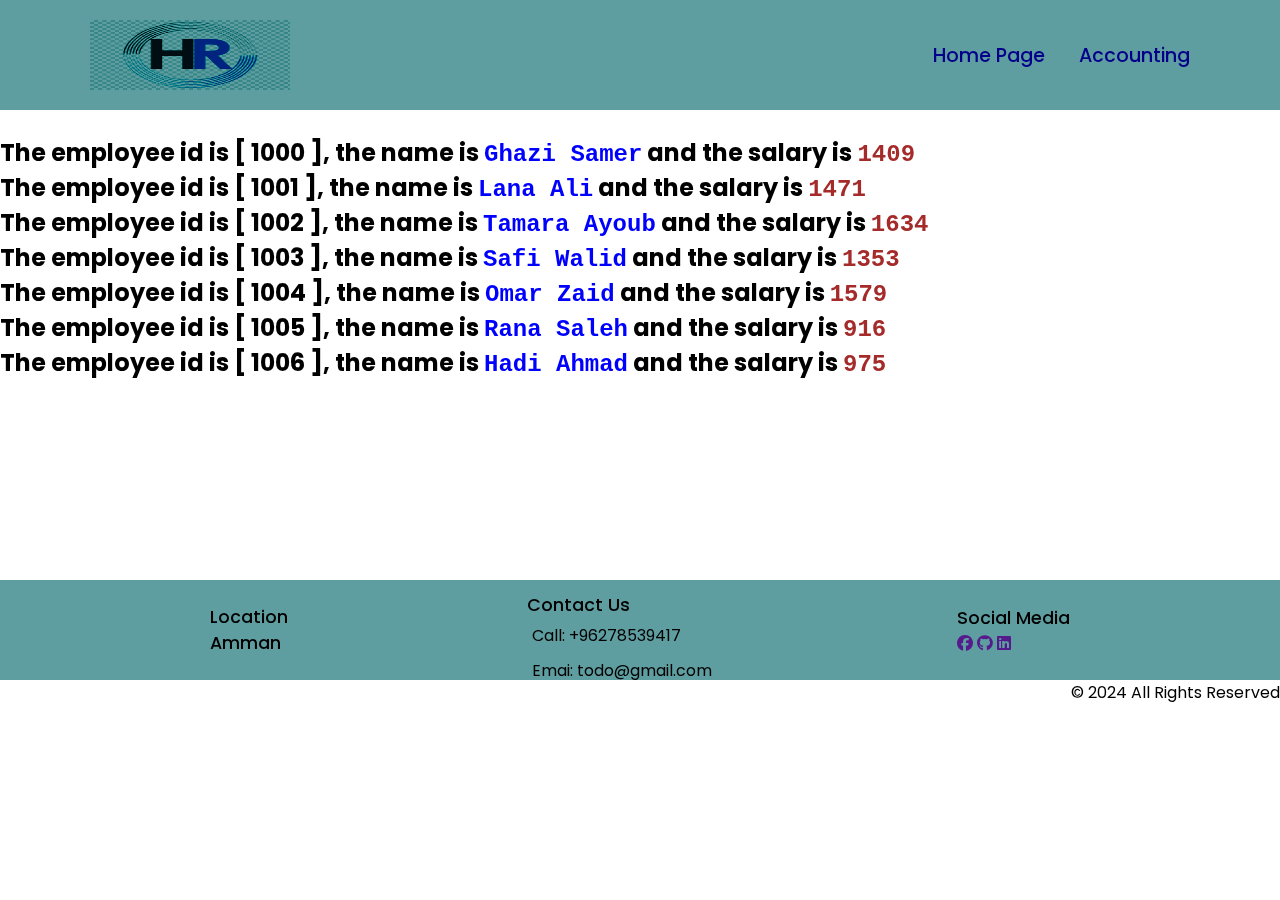
==== index.html @ a0c4df04 "create employee page" ====
<!DOCTYPE html>
<html lang="en">
<head>
    <meta charset="UTF-8">
    <meta name="viewport" content="width=device-width, initial-scale=1.0">
    <link rel="stylesheet" href="https://cdnjs.cloudflare.com/ajax/libs/font-awesome/6.5.1/css/all.min.css">
    <link rel="stylesheet" href="style.css">
    <title>HR-management-system</title>
</head>
<body>
    <header>
        <img src="HR.jpg" alt="LogoForWebsite">
    <nav>       
        <a href="index.html">Home Page</a>
        <a href="accounting.html">Accounting</a>
    </nav>
    
    </header>

    <main>
       <section id="employeesInfo">
       
       </section>
    </main>
    <br>
    <script src="app.js"></script>
    
    <footer>
        <section>
            <p>Location</p>
            <p>Amman</p>
        </section>

        <section class="Contact">
            <p>Contact Us</p>
            <a href="#">Call: +96278539417</a>
            <a href="#">Emai: todo@gmail.com</a>
        </section>

        <section class="socialMedia">
            <p>Social Media</p>
                <a href=""><i class="fa-brands fa-facebook"></i></a>
                <a href=""><i class="fa-brands fa-github"></i></a>
                <a href=""><i class="fa-brands fa-linkedin"></i></a>
        </section>

    </footer>
    <p class="parFooter" style="text-align:right;">&copy; 2024 All Rights Reserved</p>
    
   

</body>
</html>
---- style.css ----
@import url('https://fonts.googleapis.com/css2?family=Poppins:ital,wght@0,100;0,200;0,300;0,400;0,500;0,600;0,700;0,800;0,900;1,100;1,200;1,300;1,400;1,500;1,600;1,700;1,800;1,900&display=swap');

* {
    font-family: "Poppins", sans-serif;
    margin: 0;
    padding: 0;
    box-sizing: border-box;
    scroll-behavior: smooth;
}

header {
    background-color:cadetblue;
    width: 100%;
    display: flex;
    justify-content: space-between;
    align-items: center;
    padding: 20px 90px;
}
header img {
    width: 200px;
    height: 70px;
    mix-blend-mode: color-burn;
}
nav a {
    text-decoration: none;
    color:darkblue;
    font-weight: 500;
    padding-left: 30px;

}

nav a {
    font-size: 1.2em;
}

.Contact a:hover {
    color:darkblue;
}

footer {
    display: flex;
    justify-content: space-around;
    margin-top: 200px;
    background-color:cadetblue;
    width: 100%;
    padding: 10px 90px;
    height: 100px;
    align-items: center;
}

.Contact {
    display: flex;
    justify-content: center;
    flex-direction: column;
    margin-top: 20px;
}

.Contact a,
.social a {
    text-decoration: none;
    color: black;
    padding: 5px;
}

footer p {
    font-weight: 500;
    font-size: 1.1em;
}
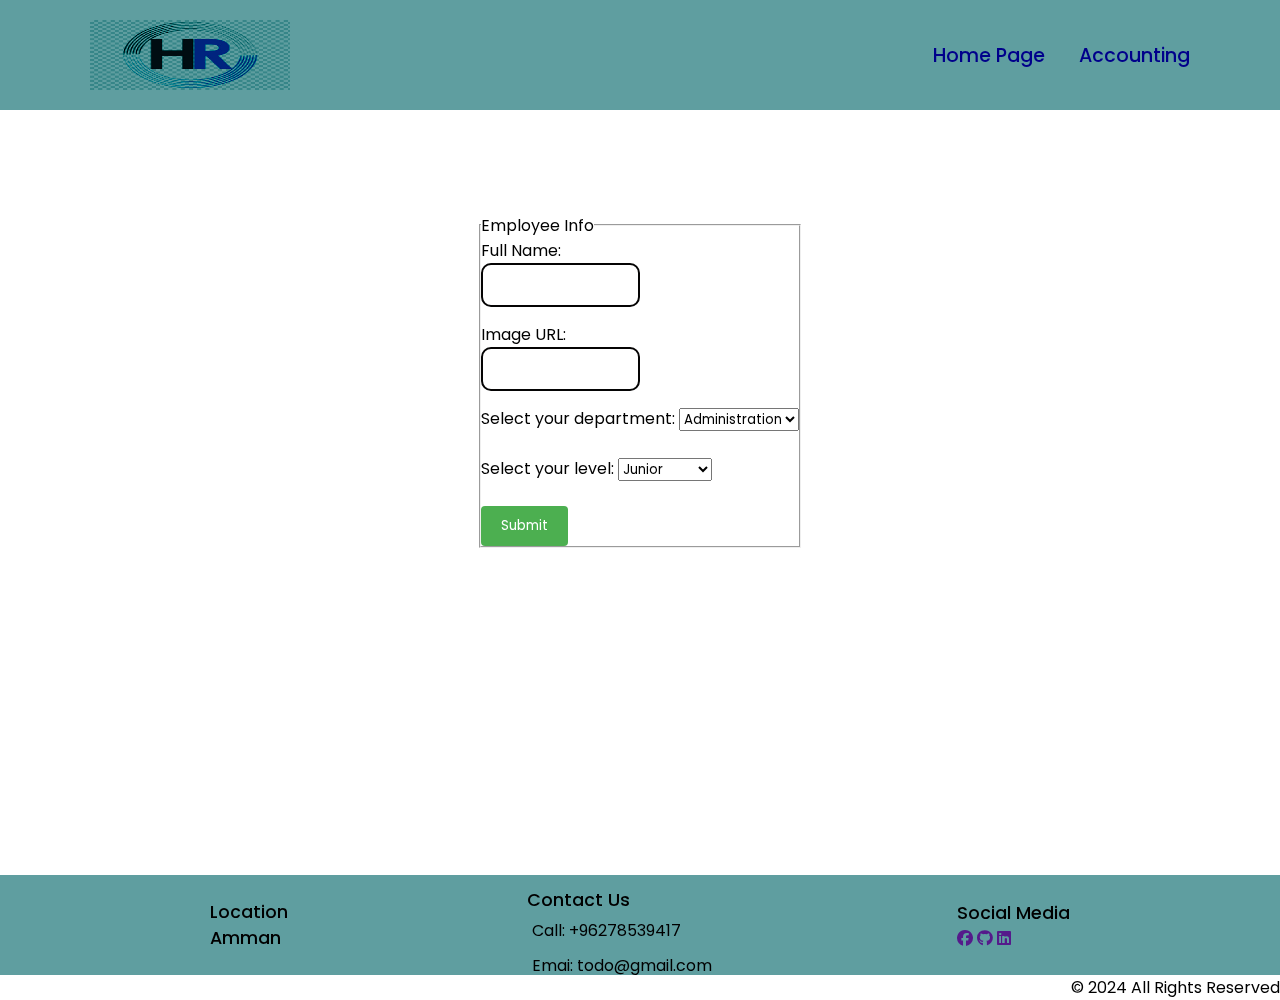
==== commit 177fd7a6: "adding cards for each employee" ====
--- a/index.html
+++ b/index.html
@@ -1,3 +1,4 @@
+
 <!DOCTYPE html>
 <html lang="en">
 <head>
@@ -8,6 +9,7 @@
     <title>HR-management-system</title>
 </head>
 <body>
+    
     <header>
         <img src="HR.jpg" alt="LogoForWebsite">
     <nav>       
@@ -19,8 +21,41 @@
 
     <main>
        <section id="employeesInfo">
-       
-       </section>
+        <div class ="formc">
+        <form id="formID">
+            <fieldset>
+                <legend>Employee Info</legend>
+            <label for="fullName" class="twoLable">Full Name:</label><br>
+            <input type="text" name="fullName" id="fullName"><br>
+            
+                <label for="imageURL" class="twoLable">Image URL:</label><br>
+                <input type="text" name="imageURL" id="imageURL"><br>
+           
+            
+            <label for="department" >Select your department:</label>
+            <select name="Department" id="department">
+                <option value="administration">Administration</option>
+                <option value="marketing">Marketing</option>
+                <option value="development">Development</option>
+                <option value="finance">Finance</option>
+            </select><br><br>
+            <label for="level">Select your level:</label>
+            <select name="Level" id="level">
+                <option value="Junior">Junior</option>
+                <option value="Mid-Senior">Mid-Senior</option>
+                <option value="Senior">Senior</option>
+            </select><br><br>
+          
+            <input type="submit" value="Submit" id="submit"><br>
+        </fieldset>
+        </form>
+    </div>
+
+    <section id="showEmployeeInfo">
+      <!-- show data for employee-->
+     
+    </section>
+      
     </main>
     <br>
     <script src="app.js"></script>
@@ -50,4 +85,103 @@
    
 
 </body>
-</html>+</html> 
+
+
+
+
+<!--<!DOCTYPE html>
+
+<html lang="en">
+<head>
+    <meta charset="UTF-8">
+    <meta name="viewport" content="width=device-width, initial-scale=1.0">
+    <!-- <link rel="stylesheet" href="css/style_index.css">
+    <link rel="stylesheet" href="css/all.min.css">
+    <link rel="preconnect" href="https://fonts.googleapis.com">
+<link rel="preconnect" href="https://fonts.gstatic.com" crossorigin>
+<link href="https://fonts.googleapis.com/css2?family=Roboto:ital,wght@0,100;0,300;0,400;0,500;0,700;0,900;1,100;1,300;1,400;1,500;1,700;1,900&display=swap" rel="stylesheet"> 
+    <title>Document</title>
+
+</head>
+<body>
+    <div class="container">
+    <header>
+        <section class="img">
+            <img src="https://img.freepik.com/free-vector/illustration-data-analysis-graph_53876-18131.jpg?size=626&ext=jpg&ga=GA1.2.1155843027.1710621006&semt=ais" alt="">
+        </section>
+            <nav>
+                <p><a href="index.html">Home</a></p>
+                <p><a href="accounting.html">Accounting</a></p>
+            </nav>
+    </header>
+    
+    <main class="main">
+        <section class="one">
+            <form action="#">
+                <fieldset>
+                    
+                    <div>
+                        <label for="name"> Name </label>
+                    <input type="text" name="names" placeholder="Full name" id="name">
+                    </div>
+                    <div>
+                        <label for="image">ImsgeUrl</label>
+                    <input type="text" name="image" id="image" >
+                    </div>
+                    
+                    <div class="select">
+                    <select name="Department" id="select_debartment" class="Department" aria-label="Department" >
+                        <option selected> Enter your Department</option>
+                        <option value="Administration">Administration</option>
+                        <option value="Marketing">Marketing</option>
+                        <option value="Development">Development</option>
+                        <option value="Finance">Finance</option>
+                    </select>     
+                        
+                    <select name="level" id="select_level" class="level" aria-label="level" >
+                        <option selected> Enter your level</option>
+                        <option value="Junior">Junior</option>
+                        <option value="Mid-Senior">Mid-Senior</option>
+                        <option value="Senior">Senior</option>     
+                    </select>
+                    </div>                 
+                    <input type="submit" name="" id="submit">
+                </fieldset>
+    
+            </form>
+
+        </section>
+        
+        <hr>
+        <section class="Employee">
+            
+            
+            <section class="Administration" ></section>
+            <br>
+            <section class="Marketing"></section>
+            <br>
+            <section class="Development"></section>
+            <br>
+            <section class="Finance"></section>
+        </section>
+        
+
+    </main>
+    <footer>
+        <section class="social_media">
+            <i class="fa-brands fa-whatsapp" style="width: 30px; height: 30px; border-radius: 50%; background-color: green; text-align: center; line-height: 30px; color: #fff;"></i>
+            <i class="fa-brands fa-instagram" style="width: 30px; height: 30px; border-radius: 50%; background-color: orange; text-align: center; line-height: 30px; color: #fff;"></i>
+            <i class="fa-brands fa-facebook" style="width: 30px; height: 30px; border-radius: 50%; background-color: blue; text-align: center; line-height: 30px; color: #fff;"></i>
+            
+        </section>
+        <section class="copy_right">
+            <p> &copy; 2024 Employee managment. All Rights Reserved. </p>
+        </section>
+        
+    </footer>
+</div>
+<script src="app.js"></script>
+
+</body>
+</html>-->--- a/style.css
+++ b/style.css
@@ -16,20 +16,45 @@
     align-items: center;
     padding: 20px 90px;
 }
+
 header img {
     width: 200px;
     height: 70px;
     mix-blend-mode: color-burn;
+}
+
+input[type="text"],
+textarea {
+  width: 50%;
+  padding: 10px;
+  border: 2px solid #050404;
+  border-radius: 10px;
+  box-sizing:border-box;
+  margin-bottom: 15px;
+}
+button,
+input[type="submit"],
+input[type="reset"] {
+  background-color: #4caf50;
+  color: #fff;
+  padding: 10px 20px;
+  border: none;
+  border-radius: 4px;
+  cursor: pointer;
+}
+.formc{
+    
+    display: flex;
+    justify-content: center;
+    align-items: center;
+    height: 60vh;
+
 }
 nav a {
     text-decoration: none;
     color:darkblue;
     font-weight: 500;
     padding-left: 30px;
-
-}
-
-nav a {
     font-size: 1.2em;
 }
 
@@ -65,4 +90,27 @@
 footer p {
     font-weight: 500;
     font-size: 1.1em;
-}+}
+.card {
+
+     width: 20%; 
+     background-color:aquamarine;
+     padding: 10px;
+     margin:10px;
+    
+     /* display: flex;
+    flex-wrap: wrap; */
+
+    flex: 0 0 auto;
+    margin-right: 5px;
+  }
+  .showEmployeeInfo {
+    display: flex;
+    flex-wrap: wrap;
+  }
+  
+ 
+
+
+
+ 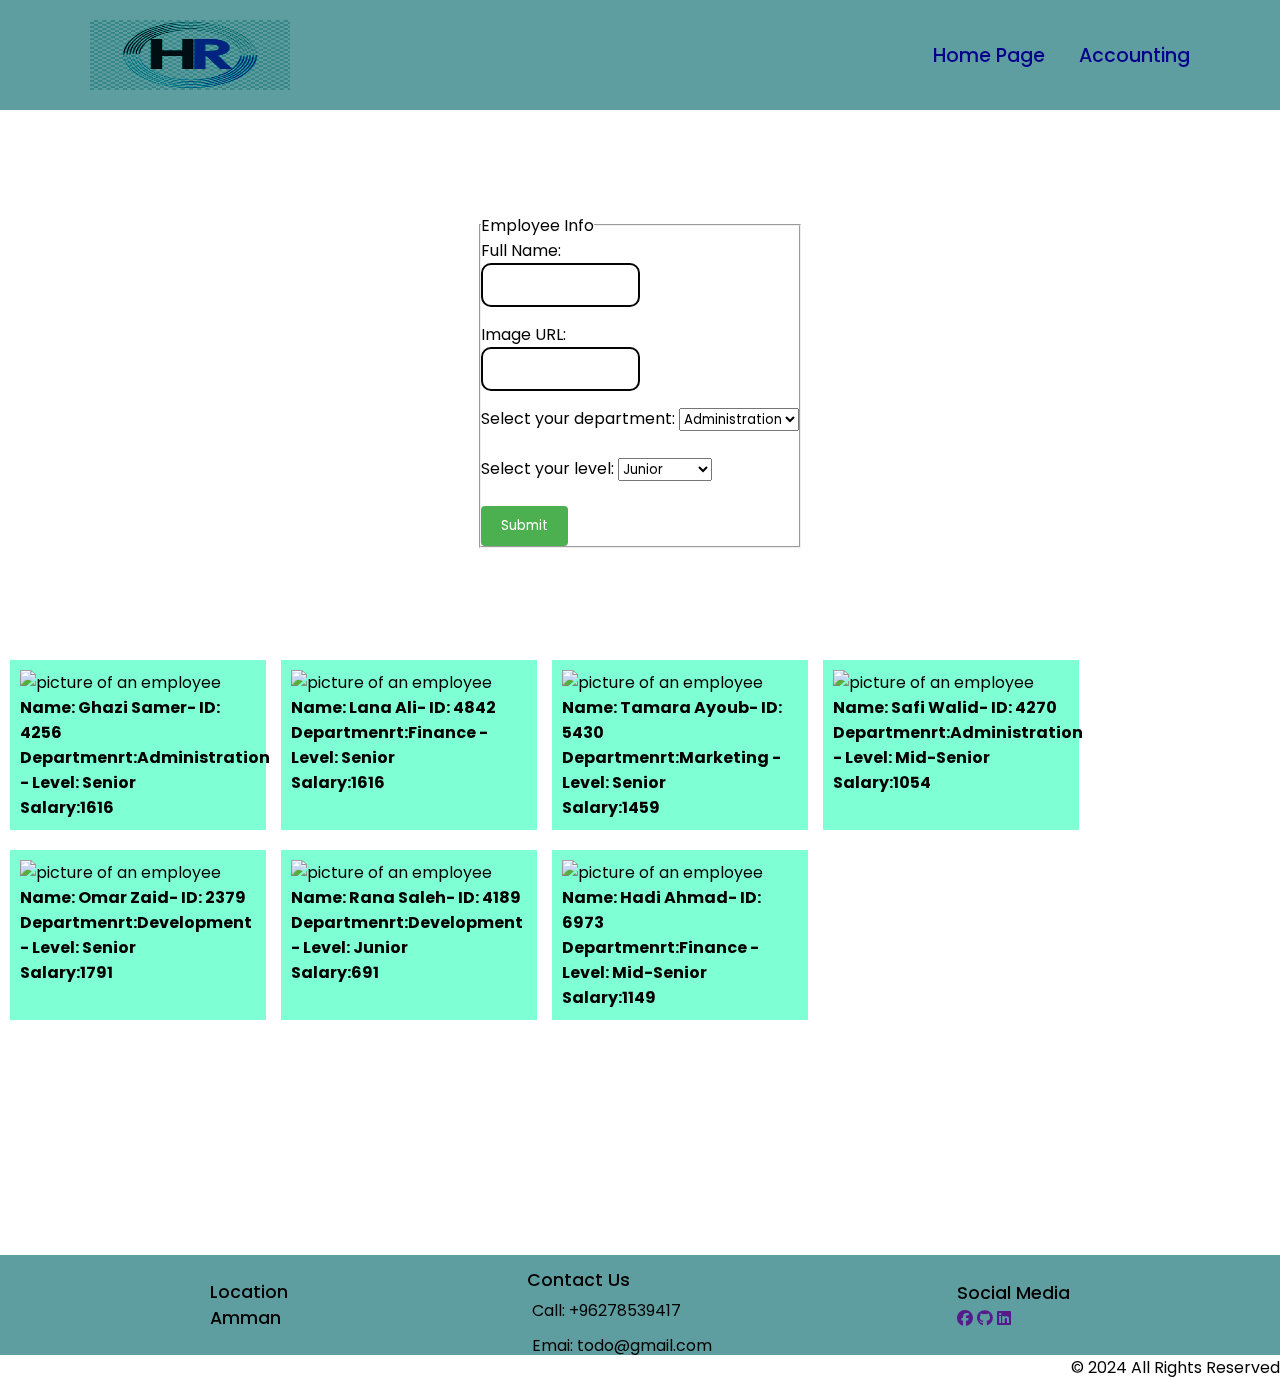
==== commit 269c1c78: "update html file" ====
--- a/index.html
+++ b/index.html
@@ -90,98 +90,3 @@
 
 
 
-<!--<!DOCTYPE html>
-
-<html lang="en">
-<head>
-    <meta charset="UTF-8">
-    <meta name="viewport" content="width=device-width, initial-scale=1.0">
-    <!-- <link rel="stylesheet" href="css/style_index.css">
-    <link rel="stylesheet" href="css/all.min.css">
-    <link rel="preconnect" href="https://fonts.googleapis.com">
-<link rel="preconnect" href="https://fonts.gstatic.com" crossorigin>
-<link href="https://fonts.googleapis.com/css2?family=Roboto:ital,wght@0,100;0,300;0,400;0,500;0,700;0,900;1,100;1,300;1,400;1,500;1,700;1,900&display=swap" rel="stylesheet"> 
-    <title>Document</title>
-
-</head>
-<body>
-    <div class="container">
-    <header>
-        <section class="img">
-            <img src="https://img.freepik.com/free-vector/illustration-data-analysis-graph_53876-18131.jpg?size=626&ext=jpg&ga=GA1.2.1155843027.1710621006&semt=ais" alt="">
-        </section>
-            <nav>
-                <p><a href="index.html">Home</a></p>
-                <p><a href="accounting.html">Accounting</a></p>
-            </nav>
-    </header>
-    
-    <main class="main">
-        <section class="one">
-            <form action="#">
-                <fieldset>
-                    
-                    <div>
-                        <label for="name"> Name </label>
-                    <input type="text" name="names" placeholder="Full name" id="name">
-                    </div>
-                    <div>
-                        <label for="image">ImsgeUrl</label>
-                    <input type="text" name="image" id="image" >
-                    </div>
-                    
-                    <div class="select">
-                    <select name="Department" id="select_debartment" class="Department" aria-label="Department" >
-                        <option selected> Enter your Department</option>
-                        <option value="Administration">Administration</option>
-                        <option value="Marketing">Marketing</option>
-                        <option value="Development">Development</option>
-                        <option value="Finance">Finance</option>
-                    </select>     
-                        
-                    <select name="level" id="select_level" class="level" aria-label="level" >
-                        <option selected> Enter your level</option>
-                        <option value="Junior">Junior</option>
-                        <option value="Mid-Senior">Mid-Senior</option>
-                        <option value="Senior">Senior</option>     
-                    </select>
-                    </div>                 
-                    <input type="submit" name="" id="submit">
-                </fieldset>
-    
-            </form>
-
-        </section>
-        
-        <hr>
-        <section class="Employee">
-            
-            
-            <section class="Administration" ></section>
-            <br>
-            <section class="Marketing"></section>
-            <br>
-            <section class="Development"></section>
-            <br>
-            <section class="Finance"></section>
-        </section>
-        
-
-    </main>
-    <footer>
-        <section class="social_media">
-            <i class="fa-brands fa-whatsapp" style="width: 30px; height: 30px; border-radius: 50%; background-color: green; text-align: center; line-height: 30px; color: #fff;"></i>
-            <i class="fa-brands fa-instagram" style="width: 30px; height: 30px; border-radius: 50%; background-color: orange; text-align: center; line-height: 30px; color: #fff;"></i>
-            <i class="fa-brands fa-facebook" style="width: 30px; height: 30px; border-radius: 50%; background-color: blue; text-align: center; line-height: 30px; color: #fff;"></i>
-            
-        </section>
-        <section class="copy_right">
-            <p> &copy; 2024 Employee managment. All Rights Reserved. </p>
-        </section>
-        
-    </footer>
-</div>
-<script src="app.js"></script>
-
-</body>
-</html>-->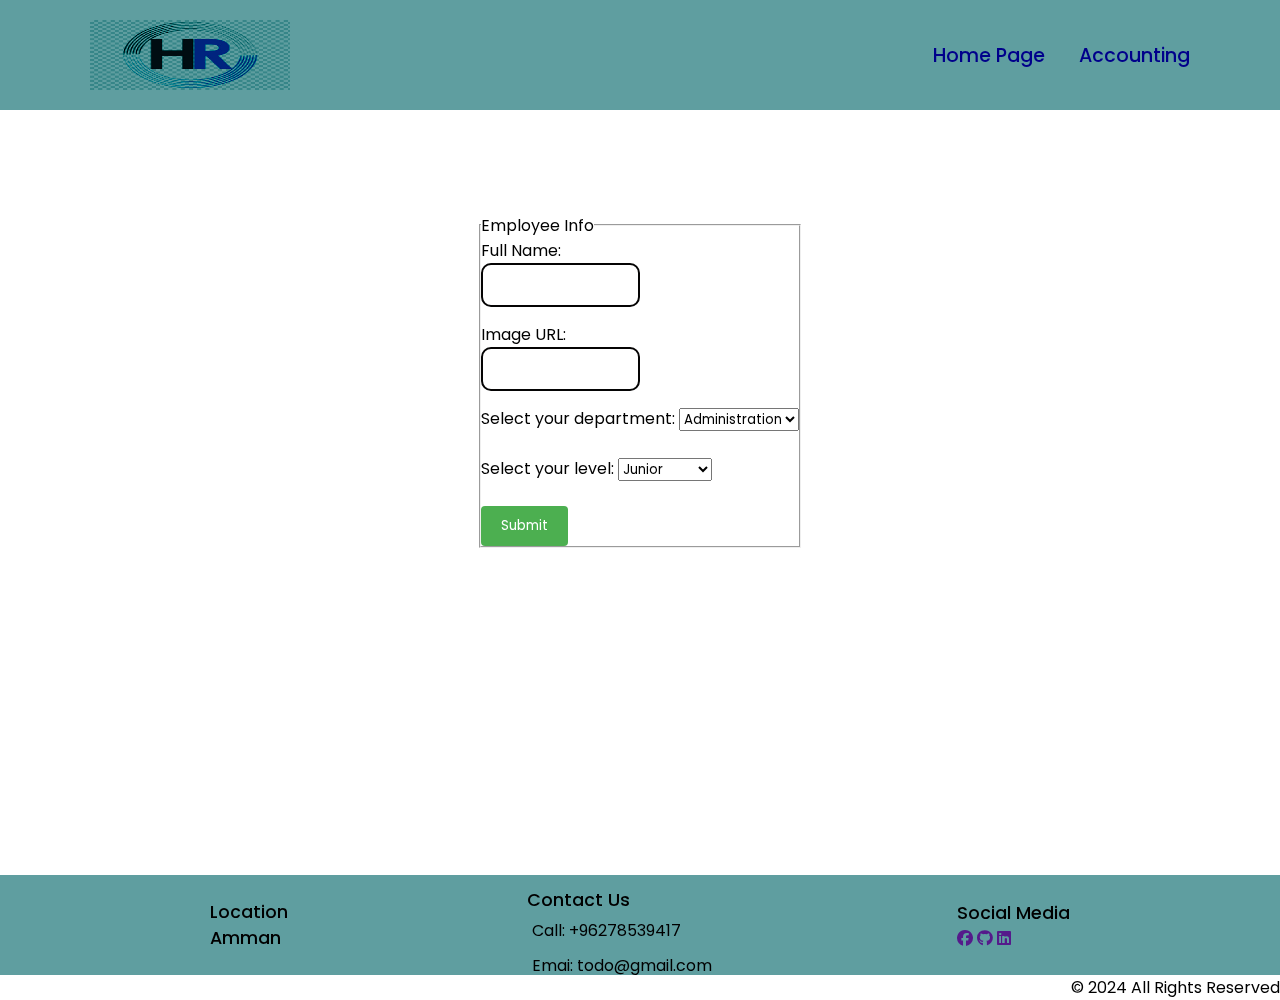
==== commit 71a9577d: "set each Employye in local storage" ====
--- a/index.html
+++ b/index.html
@@ -58,8 +58,8 @@
       
     </main>
     <br>
-    <script src="app.js"></script>
-    
+    <script src="app.js" type="module"></script>
+ 
     <footer>
         <section>
             <p>Location</p>
@@ -81,12 +81,6 @@
 
     </footer>
     <p class="parFooter" style="text-align:right;">&copy; 2024 All Rights Reserved</p>
-    
-   
 
 </body>
-</html> 
-
-
-
-
+</html> --- a/style.css
+++ b/style.css
@@ -1,5 +1,9 @@
+
+
 @import url('https://fonts.googleapis.com/css2?family=Poppins:ital,wght@0,100;0,200;0,300;0,400;0,500;0,600;0,700;0,800;0,900;1,100;1,200;1,300;1,400;1,500;1,600;1,700;1,800;1,900&display=swap');
-
+tb{
+    border: 1px solid black;
+  }
 * {
     font-family: "Poppins", sans-serif;
     margin: 0;
@@ -62,7 +66,7 @@
     color:darkblue;
 }
 
-footer {
+ footer {
     display: flex;
     justify-content: space-around;
     margin-top: 200px;
@@ -98,8 +102,8 @@
      padding: 10px;
      margin:10px;
     
-     /* display: flex;
-    flex-wrap: wrap; */
+     display: flex;
+    flex-wrap: wrap; 
 
     flex: 0 0 auto;
     margin-right: 5px;
@@ -107,10 +111,22 @@
   .showEmployeeInfo {
     display: flex;
     flex-wrap: wrap;
-  }
-  
- 
+  } 
+
+  table{
+    border-collapse: collapse ;
+    margin: auto;
+    margin-top: 40px;
+    text-align: center;
+}
+table, th ,tr,td{
+    border: 1px solid #555;
+    padding: 20px;
+}
+table tfoot  {
+    border: 3px solid #5c0a0a;
+}
 
 
 
- + 
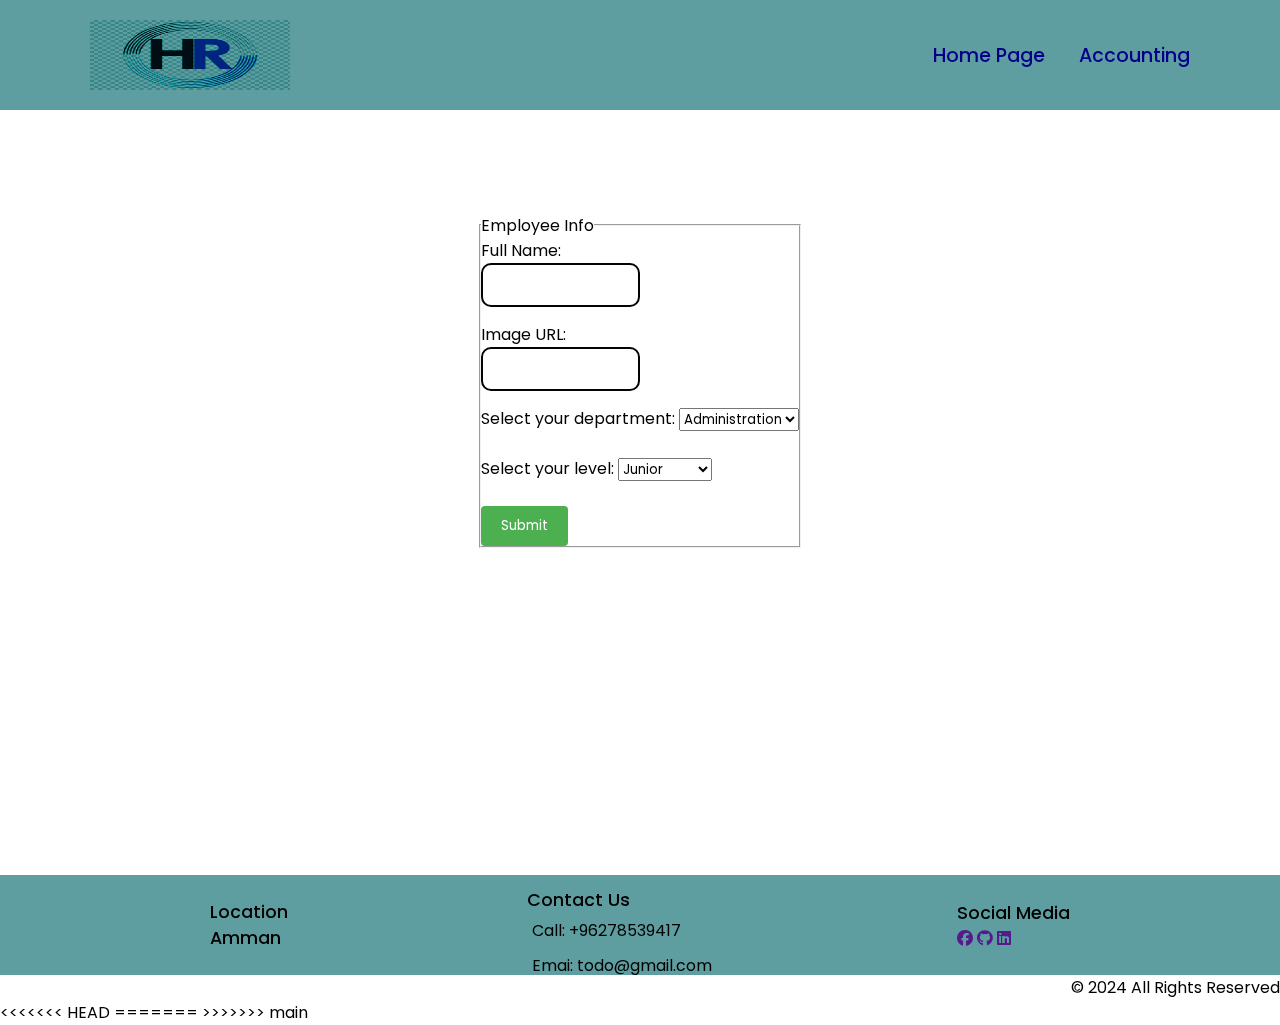
==== commit 41a25e87: "Fix the error" ====
--- a/index.html
+++ b/index.html
@@ -83,4 +83,12 @@
     <p class="parFooter" style="text-align:right;">&copy; 2024 All Rights Reserved</p>
 
 </body>
-</html> +<<<<<<< HEAD
+</html> 
+=======
+</html> 
+
+
+
+
+>>>>>>> main
--- a/style.css
+++ b/style.css
@@ -102,8 +102,13 @@
      padding: 10px;
      margin:10px;
     
+<<<<<<< HEAD
      display: flex;
     flex-wrap: wrap; 
+=======
+     /* display: flex;
+    flex-wrap: wrap; */
+>>>>>>> main
 
     flex: 0 0 auto;
     margin-right: 5px;
@@ -111,6 +116,7 @@
   .showEmployeeInfo {
     display: flex;
     flex-wrap: wrap;
+<<<<<<< HEAD
   } 
 
   table{
@@ -130,3 +136,12 @@
 
 
  
+=======
+  }
+  
+ 
+
+
+
+ 
+>>>>>>> main
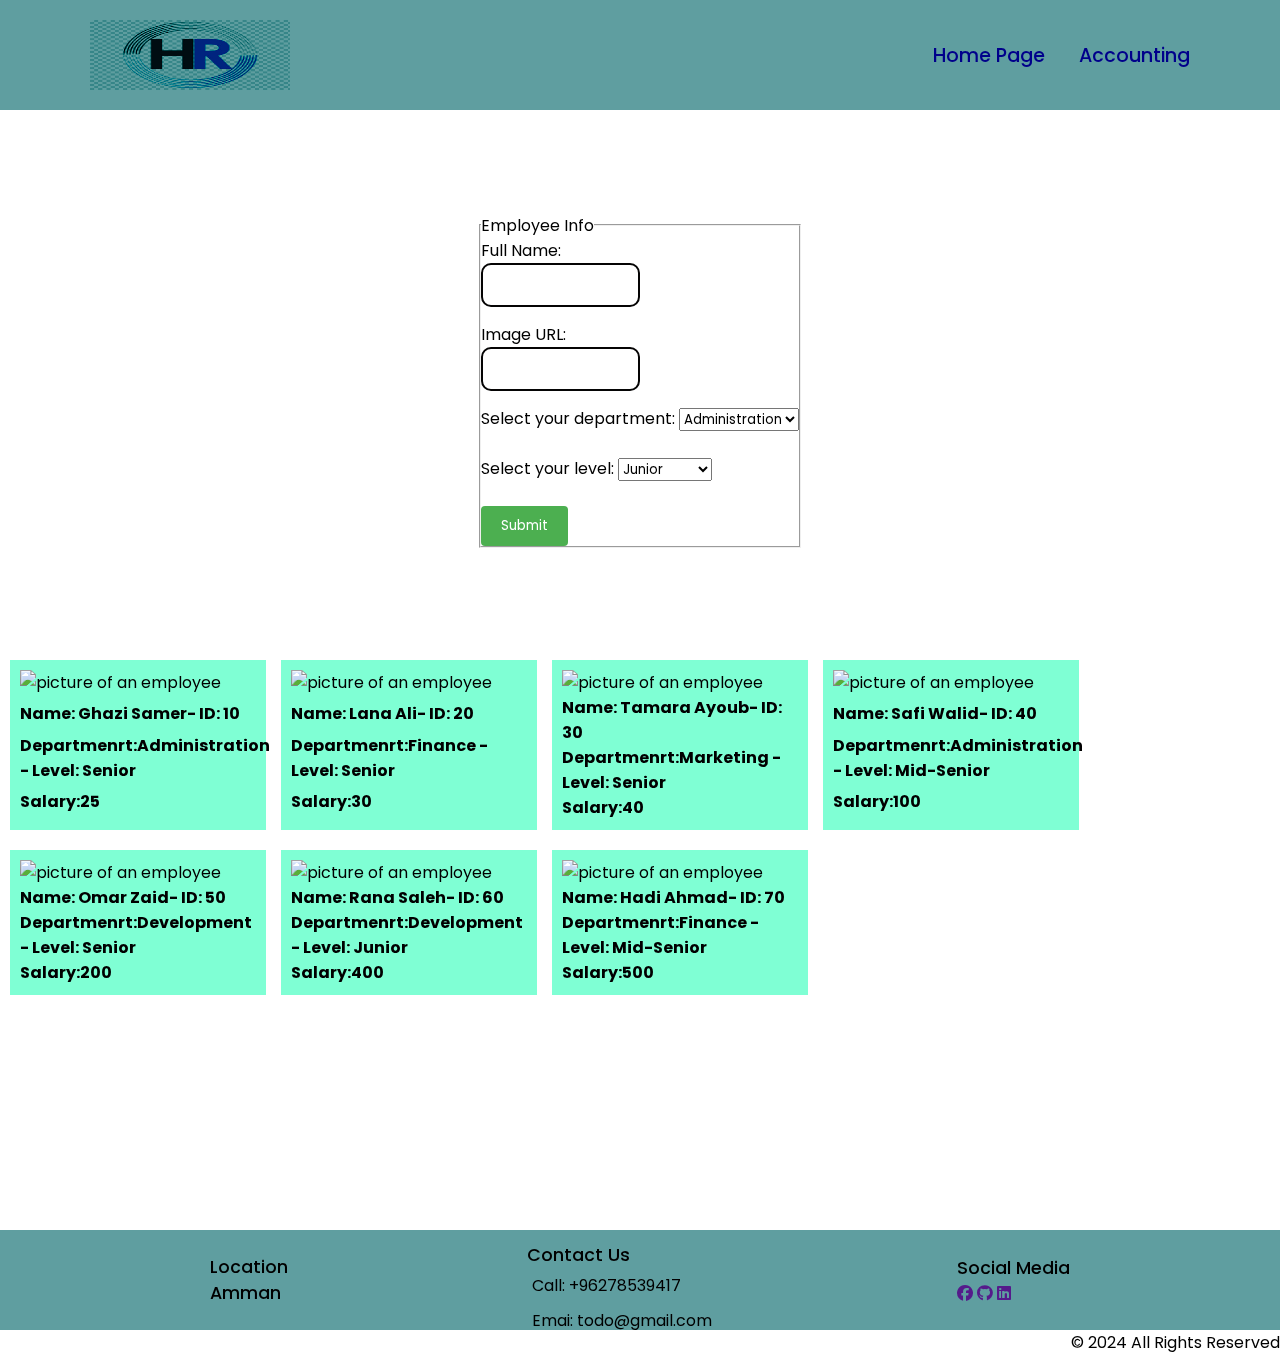
==== commit b3ef718a: "fix conflict" ====
--- a/index.html
+++ b/index.html
@@ -34,10 +34,10 @@
             
             <label for="department" >Select your department:</label>
             <select name="Department" id="department">
-                <option value="administration">Administration</option>
-                <option value="marketing">Marketing</option>
-                <option value="development">Development</option>
-                <option value="finance">Finance</option>
+                <option value="Administration">Administration</option>
+                <option value="Marketing">Marketing</option>
+                <option value="Development">Development</option>
+                <option value="Finance">Finance</option>
             </select><br><br>
             <label for="level">Select your level:</label>
             <select name="Level" id="level">
@@ -83,12 +83,4 @@
     <p class="parFooter" style="text-align:right;">&copy; 2024 All Rights Reserved</p>
 
 </body>
-<<<<<<< HEAD
 </html> 
-=======
-</html> 
-
-
-
-
->>>>>>> main
--- a/style.css
+++ b/style.css
@@ -102,13 +102,8 @@
      padding: 10px;
      margin:10px;
     
-<<<<<<< HEAD
      display: flex;
     flex-wrap: wrap; 
-=======
-     /* display: flex;
-    flex-wrap: wrap; */
->>>>>>> main
 
     flex: 0 0 auto;
     margin-right: 5px;
@@ -116,7 +111,6 @@
   .showEmployeeInfo {
     display: flex;
     flex-wrap: wrap;
-<<<<<<< HEAD
   } 
 
   table{
@@ -136,12 +130,3 @@
 
 
  
-=======
-  }
-  
- 
-
-
-
- 
->>>>>>> main
